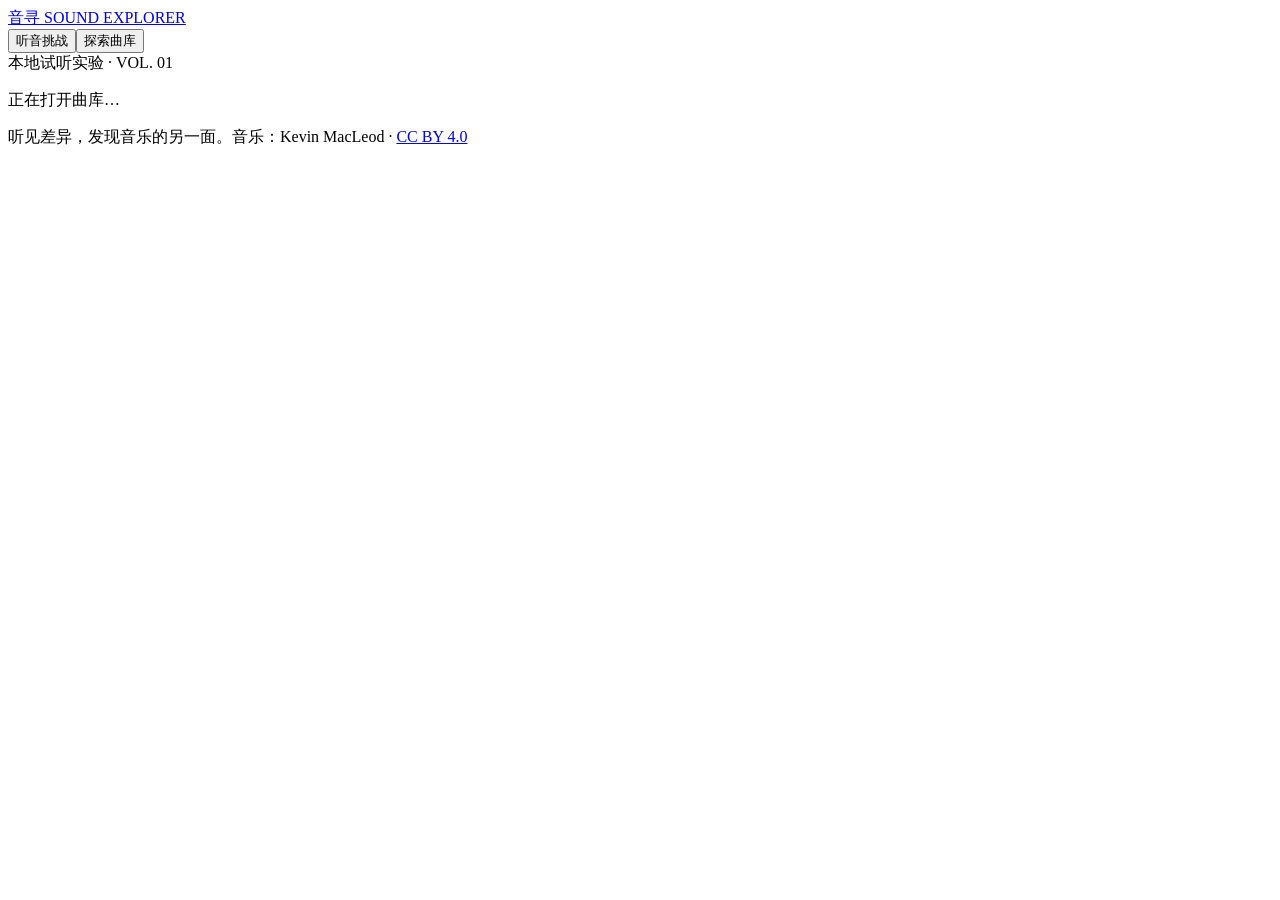
==== web/index.html @ 43d2aaf4 "Build local music discovery prototype with 24 whole-track CLAP analyses" ====
<!doctype html><html lang="zh-CN"><head><meta charset="utf-8"><meta name="viewport" content="width=device-width,initial-scale=1"><title>音寻 · 用耳朵去旅行</title><link rel="stylesheet" href="/style.css"></head><body><header><a class="brand" href="/">音寻<span> SOUND EXPLORER</span></a><nav><button id="gameNav" class="active">听音挑战</button><button id="libraryNav">探索曲库</button></nav><span class="local">本地试听实验 · VOL. 01</span></header><main id="app"><p role="status">正在打开曲库…</p></main><footer><span>听见差异，发现音乐的另一面。</span><span>音乐：Kevin MacLeod · <a href="https://creativecommons.org/licenses/by/4.0/" target="_blank" rel="noopener">CC BY 4.0</a></span></footer><script src="/app.js"></script></body></html>
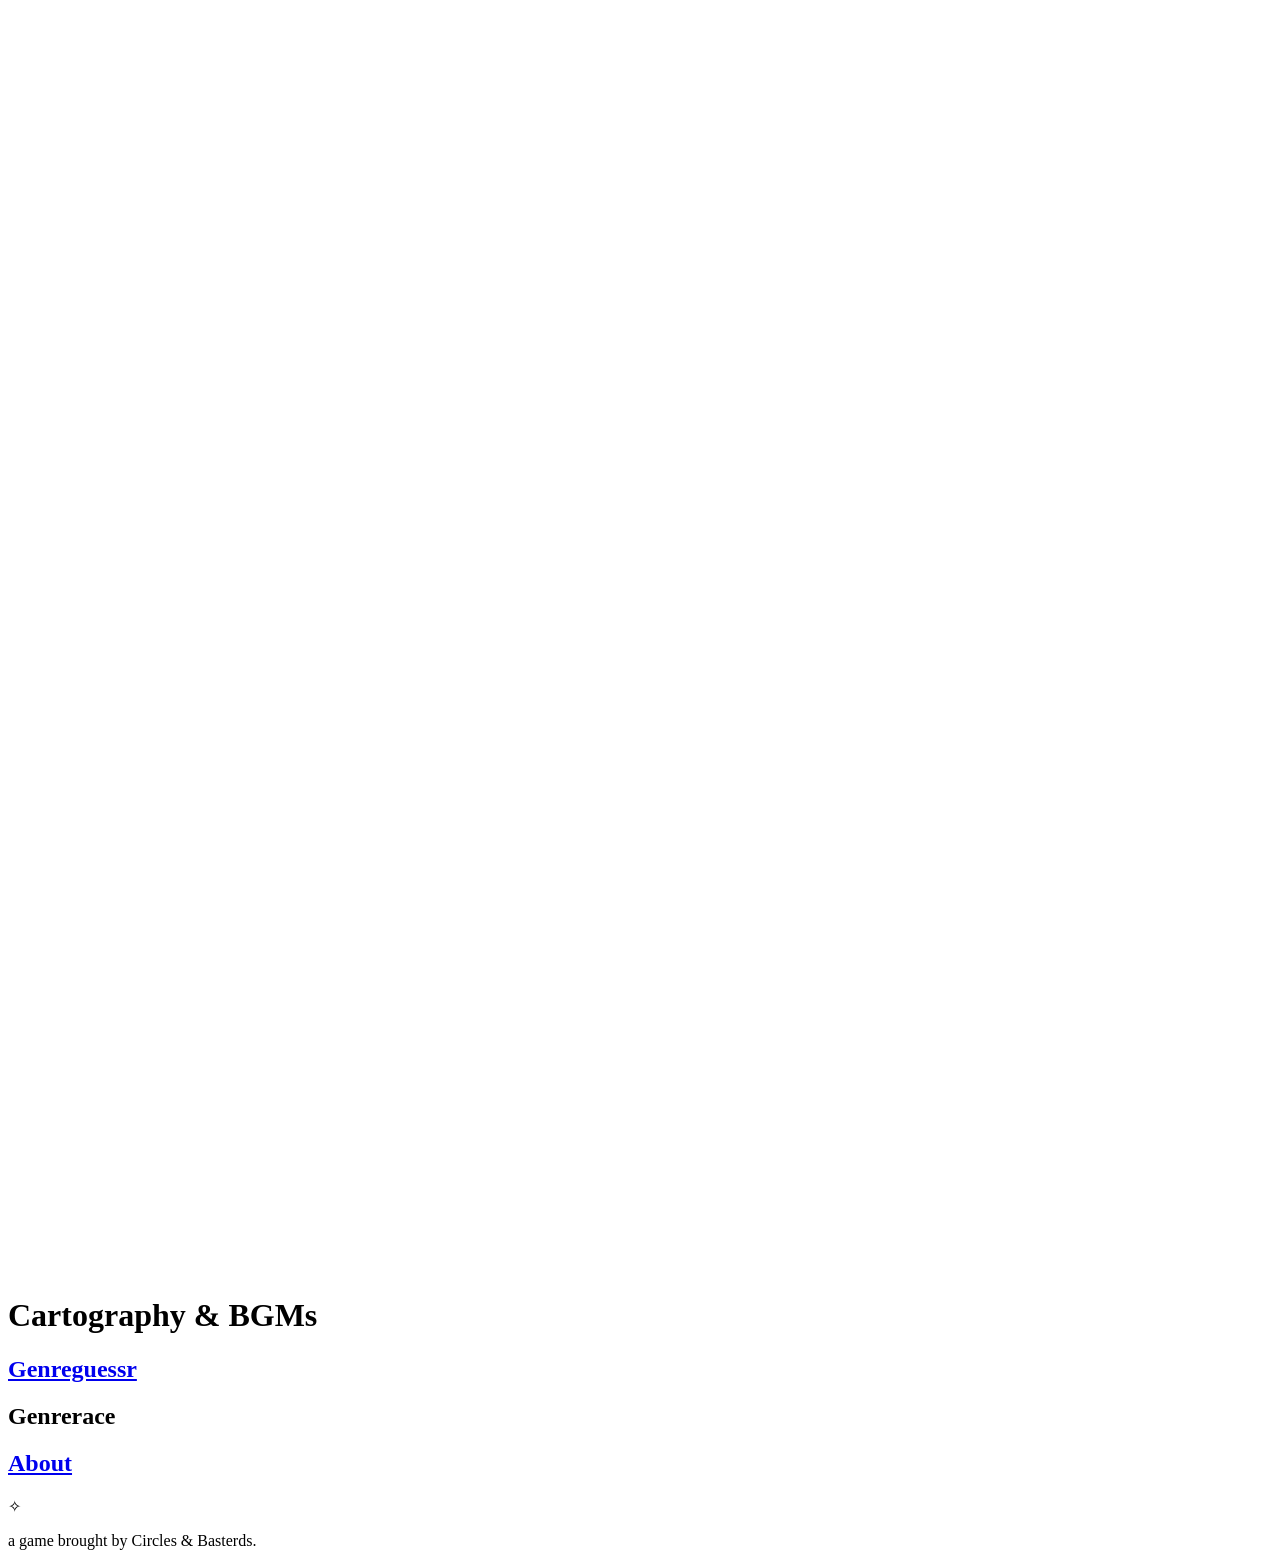
==== commit 817deeab: "feat: build Genreguessr gameplay with three metrics and comparison audio" ====
--- a/web/index.html
+++ b/web/index.html
@@ -1 +1,38 @@
-<!doctype html><html lang="zh-CN"><head><meta charset="utf-8"><meta name="viewport" content="width=device-width,initial-scale=1"><title>音寻 · 用耳朵去旅行</title><link rel="stylesheet" href="/style.css"></head><body><header><a class="brand" href="/">音寻<span> SOUND EXPLORER</span></a><nav><button id="gameNav" class="active">听音挑战</button><button id="libraryNav">探索曲库</button></nav><span class="local">本地试听实验 · VOL. 01</span></header><main id="app"><p role="status">正在打开曲库…</p></main><footer><span>听见差异，发现音乐的另一面。</span><span>音乐：Kevin MacLeod · <a href="https://creativecommons.org/licenses/by/4.0/" target="_blank" rel="noopener">CC BY 4.0</a></span></footer><script src="/app.js"></script></body></html>
+<!doctype html>
+<html lang="en">
+  <head>
+    <meta charset="utf-8">
+    <meta name="viewport" content="width=device-width, initial-scale=1">
+    <meta name="theme-color" content="#fdfcf9">
+    <meta name="description" content="Cartography & BGMs. Genreguessr, Genrerace, and About. A game brought by Circles & Basterds.">
+    <title>Cartography &amp; BGMs</title>
+    <link rel="stylesheet" href="/home.css">
+  </head>
+  <body>
+    <main class="title-page">
+      <svg class="globe" viewBox="0 0 100 100" fill="none" aria-hidden="true">
+        <circle cx="50" cy="50" r="32"></circle>
+        <ellipse cx="50" cy="50" rx="22" ry="32"></ellipse>
+        <ellipse cx="50" cy="50" rx="11" ry="32"></ellipse>
+        <ellipse cx="50" cy="50" rx="32" ry="11"></ellipse>
+        <path d="M22.3 34h55.4M22.3 66h55.4M18 50h64M50 10v80M10 50h8M82 50h8"></path>
+        <circle class="pole" cx="50" cy="10" r="1.5"></circle>
+        <circle class="pole" cx="50" cy="90" r="1.5"></circle>
+      </svg>
+
+      <h1>Cartography <span class="ampersand">&amp;</span> BGMs</h1>
+
+      <div class="game-titles">
+        <h2><a href="/genreguessr#setup">Genreguessr</a></h2>
+        <h2>Genrerace</h2>
+        <h2><a href="/about">About</a></h2>
+      </div>
+
+      <span class="endmark" aria-hidden="true">✧</span>
+    </main>
+
+    <footer>
+      <p>a game brought by <span>Circles &amp; Basterds.</span></p>
+    </footer>
+  </body>
+</html>
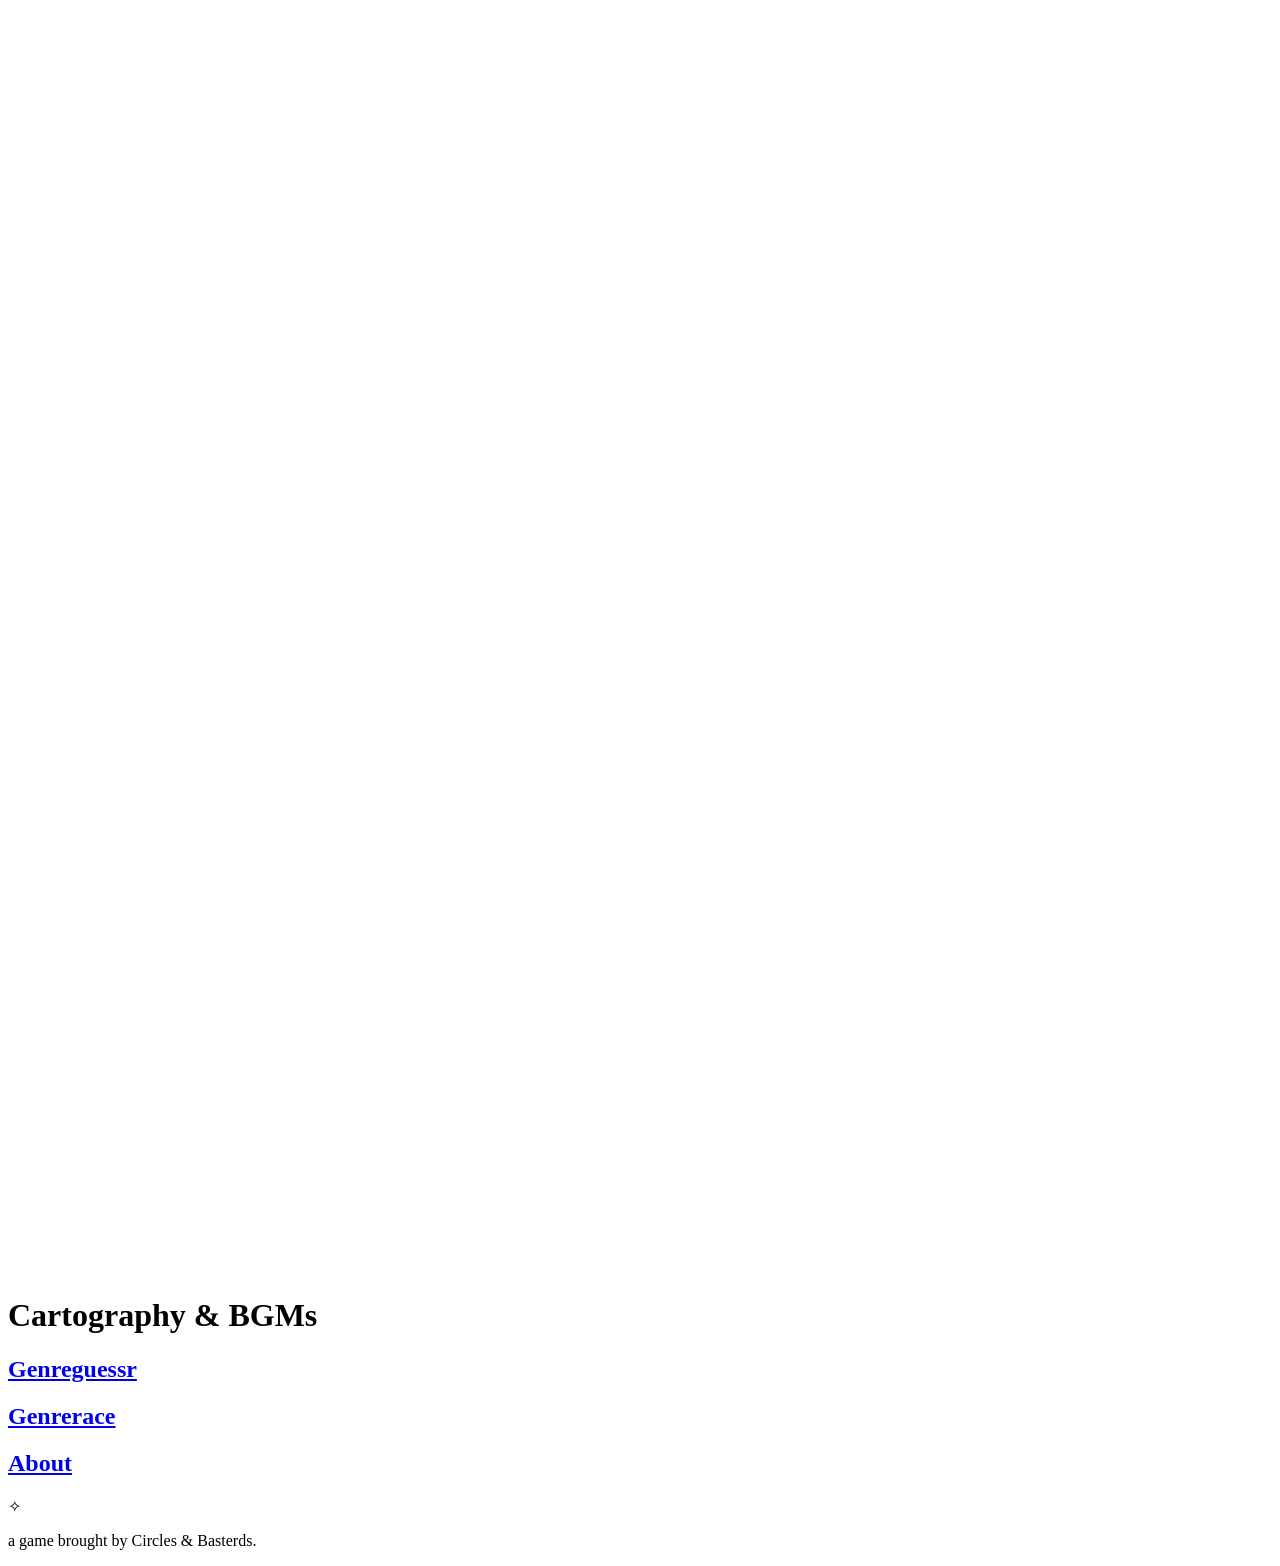
==== commit 80e8f476: "feat: add full-catalog Genrerace with audio and route history" ====
--- a/web/index.html
+++ b/web/index.html
@@ -24,7 +24,7 @@
 
       <div class="game-titles">
         <h2><a href="/genreguessr#setup">Genreguessr</a></h2>
-        <h2>Genrerace</h2>
+        <h2><a href="/genrerace#setup">Genrerace</a></h2>
         <h2><a href="/about">About</a></h2>
       </div>
 
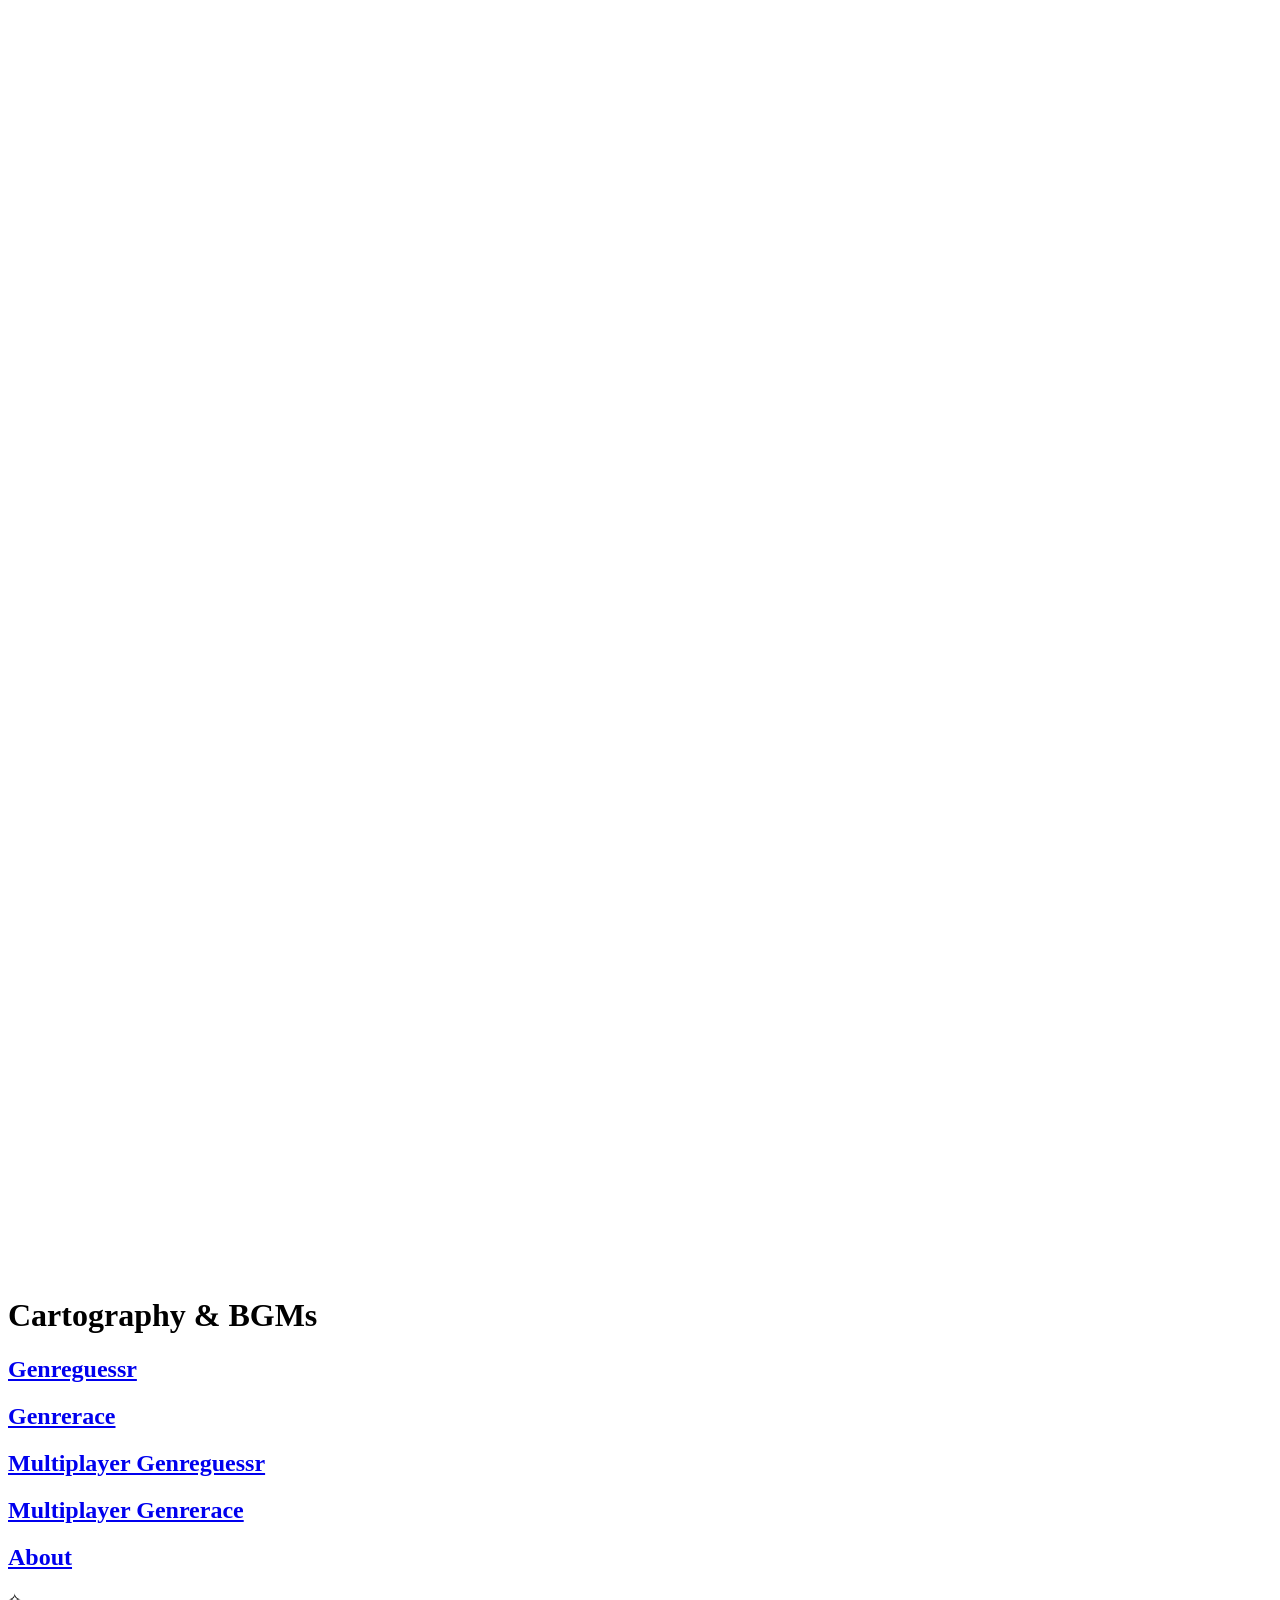
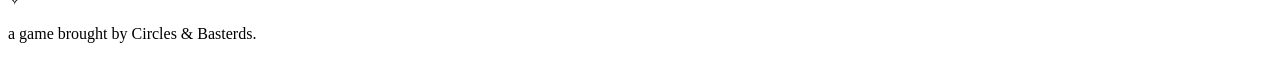
==== commit 198e1ba8: "feat: add invite-link multiplayer guessing games and races" ====
--- a/web/index.html
+++ b/web/index.html
@@ -4,7 +4,7 @@
     <meta charset="utf-8">
     <meta name="viewport" content="width=device-width, initial-scale=1">
     <meta name="theme-color" content="#fdfcf9">
-    <meta name="description" content="Cartography & BGMs. Genreguessr, Genrerace, and About. A game brought by Circles & Basterds.">
+    <meta name="description" content="Cartography & BGMs. Play Genreguessr and Genrerace solo or with friends. A game brought by Circles & Basterds.">
     <title>Cartography &amp; BGMs</title>
     <link rel="stylesheet" href="/home.css">
   </head>
@@ -25,6 +25,8 @@
       <div class="game-titles">
         <h2><a href="/genreguessr#setup">Genreguessr</a></h2>
         <h2><a href="/genrerace#setup">Genrerace</a></h2>
+        <h2><a href="/multiplayer-genreguessr">Multiplayer Genreguessr</a></h2>
+        <h2><a href="/multiplayer-genrerace">Multiplayer Genrerace</a></h2>
         <h2><a href="/about">About</a></h2>
       </div>
 
